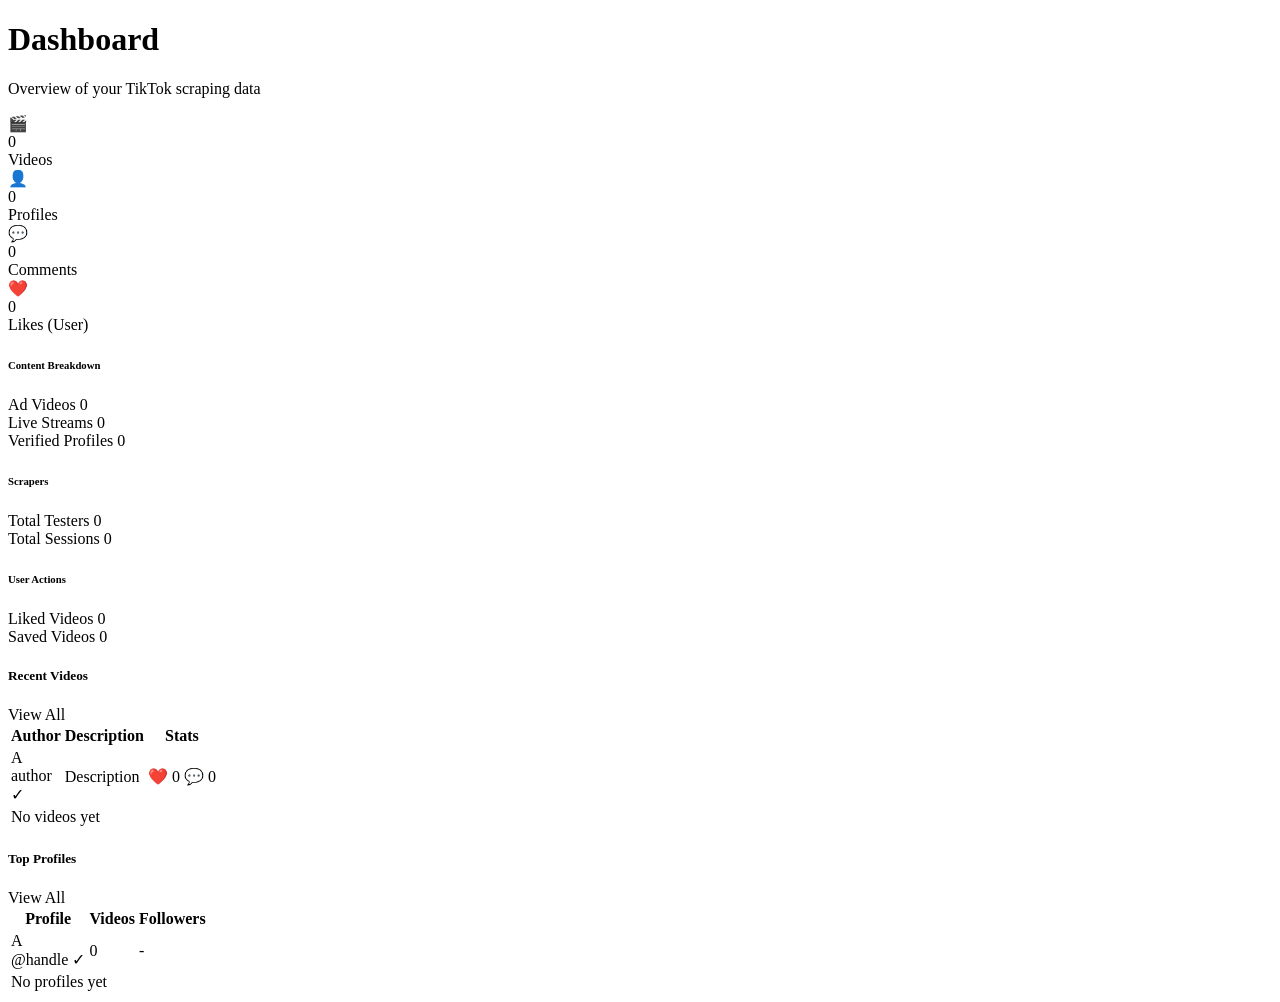
==== backend-api/src/main/resources/templates/dashboard/index.html @ 4704e5ba "First Working Prototype Extension" ====
<!DOCTYPE html>
<html lang="en" xmlns:th="http://www.thymeleaf.org" 
      th:replace="~{layout/base :: html(~{::title}, ~{::content}, ~{::scripts})}">
<head>
    <title>Dashboard - TikTok Scraper</title>
</head>
<body>
    <div th:fragment="content">
        <!-- Page Header -->
        <div class="page-header">
            <h1 class="page-title">Dashboard</h1>
            <p class="text-muted">Overview of your TikTok scraping data</p>
        </div>
        
        <!-- Stats Cards -->
        <div class="row g-4 mb-4">
            <div class="col-sm-6 col-xl-3">
                <div class="card stat-card">
                    <div class="card-body d-flex align-items-center">
                        <div class="stat-icon bg-primary bg-opacity-10 text-primary me-3">
                            🎬
                        </div>
                        <div>
                            <div class="stat-value" th:text="${stats.totalVideos}">0</div>
                            <div class="stat-label">Videos</div>
                        </div>
                    </div>
                </div>
            </div>
            
            <div class="col-sm-6 col-xl-3">
                <div class="card stat-card">
                    <div class="card-body d-flex align-items-center">
                        <div class="stat-icon bg-success bg-opacity-10 text-success me-3">
                            👤
                        </div>
                        <div>
                            <div class="stat-value" th:text="${stats.totalProfiles}">0</div>
                            <div class="stat-label">Profiles</div>
                        </div>
                    </div>
                </div>
            </div>
            
            <div class="col-sm-6 col-xl-3">
                <div class="card stat-card">
                    <div class="card-body d-flex align-items-center">
                        <div class="stat-icon bg-info bg-opacity-10 text-info me-3">
                            💬
                        </div>
                        <div>
                            <div class="stat-value" th:text="${stats.totalComments}">0</div>
                            <div class="stat-label">Comments</div>
                        </div>
                    </div>
                </div>
            </div>
            
            <div class="col-sm-6 col-xl-3">
                <div class="card stat-card">
                    <div class="card-body d-flex align-items-center">
                        <div class="stat-icon bg-danger bg-opacity-10 text-danger me-3">
                            ❤️
                        </div>
                        <div>
                            <div class="stat-value" th:text="${stats.totalLikes}">0</div>
                            <div class="stat-label">Likes (User)</div>
                        </div>
                    </div>
                </div>
            </div>
        </div>
        
        <!-- Secondary Stats -->
        <div class="row g-4 mb-4">
            <div class="col-sm-6 col-lg-4">
                <div class="card stat-card">
                    <div class="card-body">
                        <h6 class="text-muted mb-3">Content Breakdown</h6>
                        <div class="d-flex justify-content-between mb-2">
                            <span>Ad Videos</span>
                            <span class="badge badge-ad" th:text="${stats.adVideos}">0</span>
                        </div>
                        <div class="d-flex justify-content-between mb-2">
                            <span>Live Streams</span>
                            <span class="badge badge-live" th:text="${stats.liveVideos}">0</span>
                        </div>
                        <div class="d-flex justify-content-between">
                            <span>Verified Profiles</span>
                            <span class="badge badge-verified" th:text="${stats.verifiedProfiles}">0</span>
                        </div>
                    </div>
                </div>
            </div>
            
            <div class="col-sm-6 col-lg-4">
                <div class="card stat-card">
                    <div class="card-body">
                        <h6 class="text-muted mb-3">Scrapers</h6>
                        <div class="d-flex justify-content-between mb-2">
                            <span>Total Testers</span>
                            <span class="fw-bold" th:text="${stats.totalTesters}">0</span>
                        </div>
                        <div class="d-flex justify-content-between">
                            <span>Total Sessions</span>
                            <span class="fw-bold" th:text="${stats.totalSessions}">0</span>
                        </div>
                    </div>
                </div>
            </div>
            
            <div class="col-sm-6 col-lg-4">
                <div class="card stat-card">
                    <div class="card-body">
                        <h6 class="text-muted mb-3">User Actions</h6>
                        <div class="d-flex justify-content-between mb-2">
                            <span>Liked Videos</span>
                            <span class="fw-bold" th:text="${stats.totalLikes}">0</span>
                        </div>
                        <div class="d-flex justify-content-between">
                            <span>Saved Videos</span>
                            <span class="fw-bold" th:text="${stats.totalSaves}">0</span>
                        </div>
                    </div>
                </div>
            </div>
        </div>
        
        <div class="row g-4">
            <!-- Recent Videos -->
            <div class="col-lg-7">
                <div class="card">
                    <div class="card-header d-flex justify-content-between align-items-center">
                        <h5 class="mb-0">Recent Videos</h5>
                        <a th:href="@{/dashboard/videos}" class="btn btn-sm btn-outline-primary">View All</a>
                    </div>
                    <div class="card-body p-0">
                        <div class="table-responsive">
                            <table class="table table-hover mb-0">
                                <thead>
                                    <tr>
                                        <th>Author</th>
                                        <th>Description</th>
                                        <th>Stats</th>
                                    </tr>
                                </thead>
                                <tbody>
                                    <tr th:each="video : ${recentVideos}">
                                        <td>
                                            <div class="d-flex align-items-center">
                                                <div class="author-avatar me-2" th:text="${video.authorHandle != null} ? ${#strings.substring(video.authorHandle, 0, 1).toUpperCase()} : '?'">A</div>
                                                <div>
                                                    <div class="fw-medium" th:text="${video.authorHandle ?: 'Unknown'}">author</div>
                                                    <span th:if="${video.authorVerified}" class="badge badge-verified">✓</span>
                                                </div>
                                            </div>
                                        </td>
                                        <td>
                                            <div class="truncate" th:text="${video.description ?: 'No description'}" th:title="${video.description}">Description</div>
                                        </td>
                                        <td>
                                            <span class="engagement-stat">❤️ <span th:text="${video.likes ?: 0}">0</span></span>
                                            <span class="engagement-stat">💬 <span th:text="${video.comments ?: 0}">0</span></span>
                                        </td>
                                    </tr>
                                    <tr th:if="${#lists.isEmpty(recentVideos)}">
                                        <td colspan="3" class="text-center text-muted py-4">No videos yet</td>
                                    </tr>
                                </tbody>
                            </table>
                        </div>
                    </div>
                </div>
            </div>
            
            <!-- Top Profiles -->
            <div class="col-lg-5">
                <div class="card">
                    <div class="card-header d-flex justify-content-between align-items-center">
                        <h5 class="mb-0">Top Profiles</h5>
                        <a th:href="@{/dashboard/profiles}" class="btn btn-sm btn-outline-primary">View All</a>
                    </div>
                    <div class="card-body p-0">
                        <div class="table-responsive">
                            <table class="table table-hover mb-0">
                                <thead>
                                    <tr>
                                        <th>Profile</th>
                                        <th>Videos</th>
                                        <th>Followers</th>
                                    </tr>
                                </thead>
                                <tbody>
                                    <tr th:each="profile : ${topProfiles}">
                                        <td>
                                            <div class="d-flex align-items-center">
                                                <div class="author-avatar me-2" th:text="${#strings.substring(profile.platformHandle, 0, 1).toUpperCase()}">A</div>
                                                <div>
                                                    <a th:href="@{/dashboard/profiles/{handle}(handle=${profile.platformHandle})}" 
                                                       class="fw-medium text-decoration-none" th:text="'@' + ${profile.platformHandle}">@handle</a>
                                                    <span th:if="${profile.isVerified}" class="badge badge-verified ms-1">✓</span>
                                                </div>
                                            </div>
                                        </td>
                                        <td th:text="${profile.videoCount ?: 0}">0</td>
                                        <td th:text="${profile.followerCount != null} ? ${#numbers.formatInteger(profile.followerCount, 0, 'COMMA')} : '-'">-</td>
                                    </tr>
                                    <tr th:if="${#lists.isEmpty(topProfiles)}">
                                        <td colspan="3" class="text-center text-muted py-4">No profiles yet</td>
                                    </tr>
                                </tbody>
                            </table>
                        </div>
                    </div>
                </div>
            </div>
        </div>
    </div>
    
    <div th:fragment="scripts">
        <!-- No additional scripts needed for this page -->
    </div>
</body>
</html>
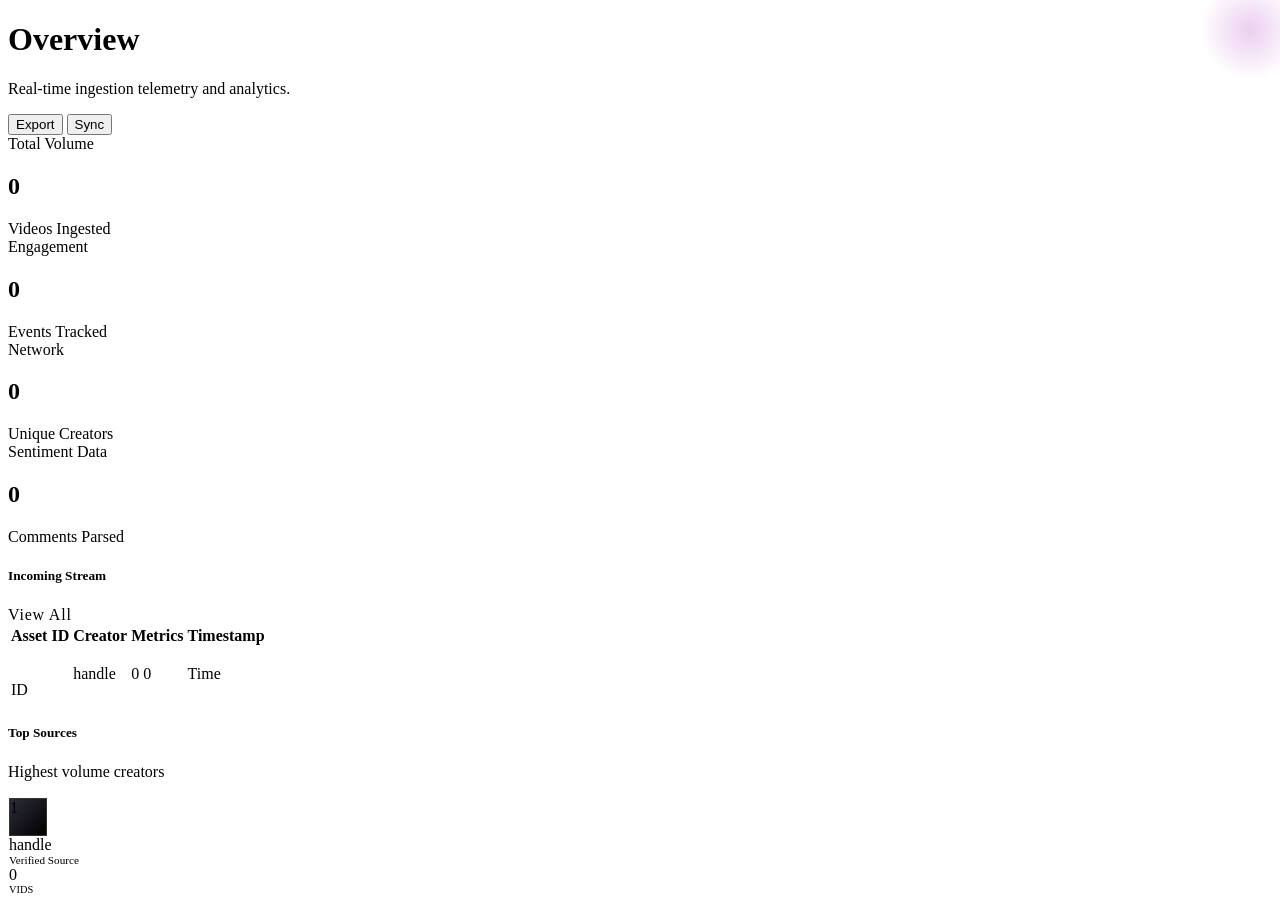
==== commit 64a599dc: "improve UI" ====
--- a/backend-api/src/main/resources/templates/dashboard/index.html
+++ b/backend-api/src/main/resources/templates/dashboard/index.html
@@ -1,224 +1,160 @@
 <!DOCTYPE html>
-<html lang="en" xmlns:th="http://www.thymeleaf.org" 
+<html xmlns:th="http://www.thymeleaf.org"
       th:replace="~{layout/base :: html(~{::title}, ~{::content}, ~{::scripts})}">
 <head>
-    <title>Dashboard - TikTok Scraper</title>
+    <title>Mission Control • Observer</title>
 </head>
 <body>
-    <div th:fragment="content">
-        <!-- Page Header -->
-        <div class="page-header">
-            <h1 class="page-title">Dashboard</h1>
-            <p class="text-muted">Overview of your TikTok scraping data</p>
+
+<div th:fragment="content">
+
+    <div class="d-flex justify-content-between align-items-center mb-5">
+        <div>
+            <h1 class="display-6 mb-1 fw-bold">Overview</h1>
+            <p class="text-secondary mb-0">Real-time ingestion telemetry and analytics.</p>
         </div>
-        
-        <!-- Stats Cards -->
-        <div class="row g-4 mb-4">
-            <div class="col-sm-6 col-xl-3">
-                <div class="card stat-card">
-                    <div class="card-body d-flex align-items-center">
-                        <div class="stat-icon bg-primary bg-opacity-10 text-primary me-3">
-                            🎬
-                        </div>
-                        <div>
-                            <div class="stat-value" th:text="${stats.totalVideos}">0</div>
-                            <div class="stat-label">Videos</div>
-                        </div>
-                    </div>
-                </div>
-            </div>
-            
-            <div class="col-sm-6 col-xl-3">
-                <div class="card stat-card">
-                    <div class="card-body d-flex align-items-center">
-                        <div class="stat-icon bg-success bg-opacity-10 text-success me-3">
-                            👤
-                        </div>
-                        <div>
-                            <div class="stat-value" th:text="${stats.totalProfiles}">0</div>
-                            <div class="stat-label">Profiles</div>
-                        </div>
-                    </div>
-                </div>
-            </div>
-            
-            <div class="col-sm-6 col-xl-3">
-                <div class="card stat-card">
-                    <div class="card-body d-flex align-items-center">
-                        <div class="stat-icon bg-info bg-opacity-10 text-info me-3">
-                            💬
-                        </div>
-                        <div>
-                            <div class="stat-value" th:text="${stats.totalComments}">0</div>
-                            <div class="stat-label">Comments</div>
-                        </div>
-                    </div>
-                </div>
-            </div>
-            
-            <div class="col-sm-6 col-xl-3">
-                <div class="card stat-card">
-                    <div class="card-body d-flex align-items-center">
-                        <div class="stat-icon bg-danger bg-opacity-10 text-danger me-3">
-                            ❤️
-                        </div>
-                        <div>
-                            <div class="stat-value" th:text="${stats.totalLikes}">0</div>
-                            <div class="stat-label">Likes (User)</div>
-                        </div>
-                    </div>
+        <div class="d-flex gap-2">
+            <button class="btn btn-glow btn-sm px-3 rounded-pill">
+                <i class="bi bi-download me-2"></i>Export
+            </button>
+            <button class="btn btn-glow btn-sm px-3 rounded-pill" onclick="location.reload()">
+                <i class="bi bi-arrow-clockwise me-2"></i>Sync
+            </button>
+        </div>
+    </div>
+
+    <div class="row g-4 mb-5">
+        <div class="col-md-3">
+            <div class="glass-panel h-100 position-relative overflow-hidden">
+                <div style="position: absolute; top: -20px; right: -20px; width: 100px; height: 100px; background: radial-gradient(circle, rgba(236, 72, 153, 0.15), transparent 70%); border-radius: 50%;"></div>
+
+                <span class="text-label">Total Volume</span>
+                <div class="mt-2">
+                    <h2 class="display-4 fw-bold text-gradient-purple mb-0" th:text="${stats.totalVideos}">0</h2>
+                    <div class="text-secondary small mt-1"><i class="bi bi-play-circle-fill me-1 text-white"></i> Videos Ingested</div>
                 </div>
             </div>
         </div>
-        
-        <!-- Secondary Stats -->
-        <div class="row g-4 mb-4">
-            <div class="col-sm-6 col-lg-4">
-                <div class="card stat-card">
-                    <div class="card-body">
-                        <h6 class="text-muted mb-3">Content Breakdown</h6>
-                        <div class="d-flex justify-content-between mb-2">
-                            <span>Ad Videos</span>
-                            <span class="badge badge-ad" th:text="${stats.adVideos}">0</span>
-                        </div>
-                        <div class="d-flex justify-content-between mb-2">
-                            <span>Live Streams</span>
-                            <span class="badge badge-live" th:text="${stats.liveVideos}">0</span>
-                        </div>
-                        <div class="d-flex justify-content-between">
-                            <span>Verified Profiles</span>
-                            <span class="badge badge-verified" th:text="${stats.verifiedProfiles}">0</span>
-                        </div>
-                    </div>
-                </div>
-            </div>
-            
-            <div class="col-sm-6 col-lg-4">
-                <div class="card stat-card">
-                    <div class="card-body">
-                        <h6 class="text-muted mb-3">Scrapers</h6>
-                        <div class="d-flex justify-content-between mb-2">
-                            <span>Total Testers</span>
-                            <span class="fw-bold" th:text="${stats.totalTesters}">0</span>
-                        </div>
-                        <div class="d-flex justify-content-between">
-                            <span>Total Sessions</span>
-                            <span class="fw-bold" th:text="${stats.totalSessions}">0</span>
-                        </div>
-                    </div>
-                </div>
-            </div>
-            
-            <div class="col-sm-6 col-lg-4">
-                <div class="card stat-card">
-                    <div class="card-body">
-                        <h6 class="text-muted mb-3">User Actions</h6>
-                        <div class="d-flex justify-content-between mb-2">
-                            <span>Liked Videos</span>
-                            <span class="fw-bold" th:text="${stats.totalLikes}">0</span>
-                        </div>
-                        <div class="d-flex justify-content-between">
-                            <span>Saved Videos</span>
-                            <span class="fw-bold" th:text="${stats.totalSaves}">0</span>
-                        </div>
-                    </div>
+
+        <div class="col-md-3">
+            <div class="glass-panel h-100 position-relative overflow-hidden">
+                <div style="position: absolute; top: -20px; right: -20px; width: 100px; height: 100px; background: radial-gradient(circle, rgba(139, 92, 246, 0.15), transparent 70%); border-radius: 50%;"></div>
+
+                <span class="text-label">Engagement</span>
+                <div class="mt-2">
+                    <h2 class="display-4 fw-bold text-gradient-red mb-0" th:text="${stats.totalInteractions}">0</h2>
+                    <div class="text-secondary small mt-1"><i class="bi bi-lightning-fill me-1 text-white"></i> Events Tracked</div>
                 </div>
             </div>
         </div>
-        
-        <div class="row g-4">
-            <!-- Recent Videos -->
-            <div class="col-lg-7">
-                <div class="card">
-                    <div class="card-header d-flex justify-content-between align-items-center">
-                        <h5 class="mb-0">Recent Videos</h5>
-                        <a th:href="@{/dashboard/videos}" class="btn btn-sm btn-outline-primary">View All</a>
-                    </div>
-                    <div class="card-body p-0">
-                        <div class="table-responsive">
-                            <table class="table table-hover mb-0">
-                                <thead>
-                                    <tr>
-                                        <th>Author</th>
-                                        <th>Description</th>
-                                        <th>Stats</th>
-                                    </tr>
-                                </thead>
-                                <tbody>
-                                    <tr th:each="video : ${recentVideos}">
-                                        <td>
-                                            <div class="d-flex align-items-center">
-                                                <div class="author-avatar me-2" th:text="${video.authorHandle != null} ? ${#strings.substring(video.authorHandle, 0, 1).toUpperCase()} : '?'">A</div>
-                                                <div>
-                                                    <div class="fw-medium" th:text="${video.authorHandle ?: 'Unknown'}">author</div>
-                                                    <span th:if="${video.authorVerified}" class="badge badge-verified">✓</span>
-                                                </div>
-                                            </div>
-                                        </td>
-                                        <td>
-                                            <div class="truncate" th:text="${video.description ?: 'No description'}" th:title="${video.description}">Description</div>
-                                        </td>
-                                        <td>
-                                            <span class="engagement-stat">❤️ <span th:text="${video.likes ?: 0}">0</span></span>
-                                            <span class="engagement-stat">💬 <span th:text="${video.comments ?: 0}">0</span></span>
-                                        </td>
-                                    </tr>
-                                    <tr th:if="${#lists.isEmpty(recentVideos)}">
-                                        <td colspan="3" class="text-center text-muted py-4">No videos yet</td>
-                                    </tr>
-                                </tbody>
-                            </table>
-                        </div>
-                    </div>
+
+        <div class="col-md-3">
+            <div class="glass-panel h-100">
+                <span class="text-label">Network</span>
+                <div class="mt-2">
+                    <h2 class="display-4 fw-bold text-white mb-0" th:text="${stats.totalProfiles}">0</h2>
+                    <div class="text-secondary small mt-1"><i class="bi bi-people-fill me-1 text-white"></i> Unique Creators</div>
                 </div>
             </div>
-            
-            <!-- Top Profiles -->
-            <div class="col-lg-5">
-                <div class="card">
-                    <div class="card-header d-flex justify-content-between align-items-center">
-                        <h5 class="mb-0">Top Profiles</h5>
-                        <a th:href="@{/dashboard/profiles}" class="btn btn-sm btn-outline-primary">View All</a>
-                    </div>
-                    <div class="card-body p-0">
-                        <div class="table-responsive">
-                            <table class="table table-hover mb-0">
-                                <thead>
-                                    <tr>
-                                        <th>Profile</th>
-                                        <th>Videos</th>
-                                        <th>Followers</th>
-                                    </tr>
-                                </thead>
-                                <tbody>
-                                    <tr th:each="profile : ${topProfiles}">
-                                        <td>
-                                            <div class="d-flex align-items-center">
-                                                <div class="author-avatar me-2" th:text="${#strings.substring(profile.platformHandle, 0, 1).toUpperCase()}">A</div>
-                                                <div>
-                                                    <a th:href="@{/dashboard/profiles/{handle}(handle=${profile.platformHandle})}" 
-                                                       class="fw-medium text-decoration-none" th:text="'@' + ${profile.platformHandle}">@handle</a>
-                                                    <span th:if="${profile.isVerified}" class="badge badge-verified ms-1">✓</span>
-                                                </div>
-                                            </div>
-                                        </td>
-                                        <td th:text="${profile.videoCount ?: 0}">0</td>
-                                        <td th:text="${profile.followerCount != null} ? ${#numbers.formatInteger(profile.followerCount, 0, 'COMMA')} : '-'">-</td>
-                                    </tr>
-                                    <tr th:if="${#lists.isEmpty(topProfiles)}">
-                                        <td colspan="3" class="text-center text-muted py-4">No profiles yet</td>
-                                    </tr>
-                                </tbody>
-                            </table>
+        </div>
+
+        <div class="col-md-3">
+            <div class="glass-panel h-100">
+                <span class="text-label">Sentiment Data</span>
+                <div class="mt-2">
+                    <h2 class="display-4 fw-bold text-white mb-0" th:text="${stats.totalComments}">0</h2>
+                    <div class="text-secondary small mt-1"><i class="bi bi-chat-quote-fill me-1 text-white"></i> Comments Parsed</div>
+                </div>
+            </div>
+        </div>
+    </div>
+
+    <div class="row g-4">
+        <div class="col-lg-8">
+            <div class="glass-panel p-0 h-100">
+                <div class="p-4 border-bottom border-secondary border-opacity-10 d-flex justify-content-between align-items-center">
+                    <h5 class="mb-0">Incoming Stream</h5>
+                    <a th:href="@{/dashboard/videos}" class="text-decoration-none small text-danger fw-bold text-uppercase" style="letter-spacing: 0.05em;">View All <i class="bi bi-arrow-right"></i></a>
+                </div>
+                <div class="table-responsive">
+                    <table class="table table-custom mb-0">
+                        <thead>
+                        <tr>
+                            <th class="ps-4">Asset ID</th>
+                            <th>Creator</th>
+                            <th>Metrics</th>
+                            <th class="text-end pe-4">Timestamp</th>
+                        </tr>
+                        </thead>
+                        <tbody>
+                        <tr th:each="video : ${recentVideos}">
+                            <td class="ps-4">
+                                <div class="d-flex align-items-center gap-3">
+                                    <div class="rounded-2 d-flex align-items-center justify-content-center"
+                                         style="width: 32px; height: 32px; background: rgba(255,255,255,0.05); color: #fff;">
+                                        <i class="bi bi-file-play"></i>
+                                    </div>
+                                    <a th:href="@{/dashboard/videos/{id}(id=${video.platformId})}"
+                                       class="font-mono text-decoration-none text-white small"
+                                       th:text="${video.platformId}">ID</a>
+                                </div>
+                            </td>
+                            <td>
+                                <span class="fw-medium text-white" th:text="${video.authorHandle}">handle</span>
+                            </td>
+                            <td>
+                                <div class="d-flex gap-3 small text-secondary">
+                                    <span><i class="bi bi-heart-fill text-danger me-1"></i> <span th:text="${video.stats?.likeCount}">0</span></span>
+                                    <span><i class="bi bi-chat-fill text-info me-1"></i> <span th:text="${video.stats?.commentCount}">0</span></span>
+                                </div>
+                            </td>
+                            <td class="text-end pe-4 font-mono small text-secondary">
+                                <span th:text="${#temporals.format(video.firstSeenAt, 'HH:mm:ss')}">Time</span>
+                            </td>
+                        </tr>
+                        </tbody>
+                    </table>
+                </div>
+            </div>
+        </div>
+
+        <div class="col-lg-4">
+            <div class="glass-panel h-100">
+                <div class="mb-4">
+                    <h5 class="mb-1">Top Sources</h5>
+                    <p class="text-secondary small">Highest volume creators</p>
+                </div>
+
+                <div class="d-flex flex-column gap-2">
+                    <div th:each="profile, iter : ${topProfiles}"
+                         class="d-flex align-items-center justify-content-between p-3 rounded-3"
+                         style="background: rgba(255,255,255,0.02); border: 1px solid transparent; transition: 0.2s;"
+                         onmouseover="this.style.background='rgba(255,255,255,0.05)'; this.style.borderColor='var(--border-color)'"
+                         onmouseout="this.style.background='rgba(255,255,255,0.02)'; this.style.borderColor='transparent'">
+
+                        <div class="d-flex align-items-center gap-3">
+                            <div class="rounded-circle d-flex align-items-center justify-content-center fw-bold small"
+                                 style="width: 36px; height: 36px; background: linear-gradient(135deg, #2d2d3a, #000); border: 1px solid #333; color: var(--neon-purple);"
+                                 th:text="${iter.index + 1}">1</div>
+
+                            <div>
+                                <div class="text-white fw-medium small" th:text="${profile.handle}">handle</div>
+                                <div class="text-tertiary" style="font-size: 0.7rem;">Verified Source</div>
+                            </div>
+                        </div>
+
+                        <div class="text-end">
+                            <div class="font-mono fw-bold text-white small" th:text="${profile.videoCount}">0</div>
+                            <div class="text-tertiary" style="font-size: 0.65rem;">VIDS</div>
                         </div>
                     </div>
                 </div>
             </div>
         </div>
     </div>
-    
-    <div th:fragment="scripts">
-        <!-- No additional scripts needed for this page -->
-    </div>
+</div>
+
+<div th:fragment="scripts"></div>
+
 </body>
-</html>
+</html>
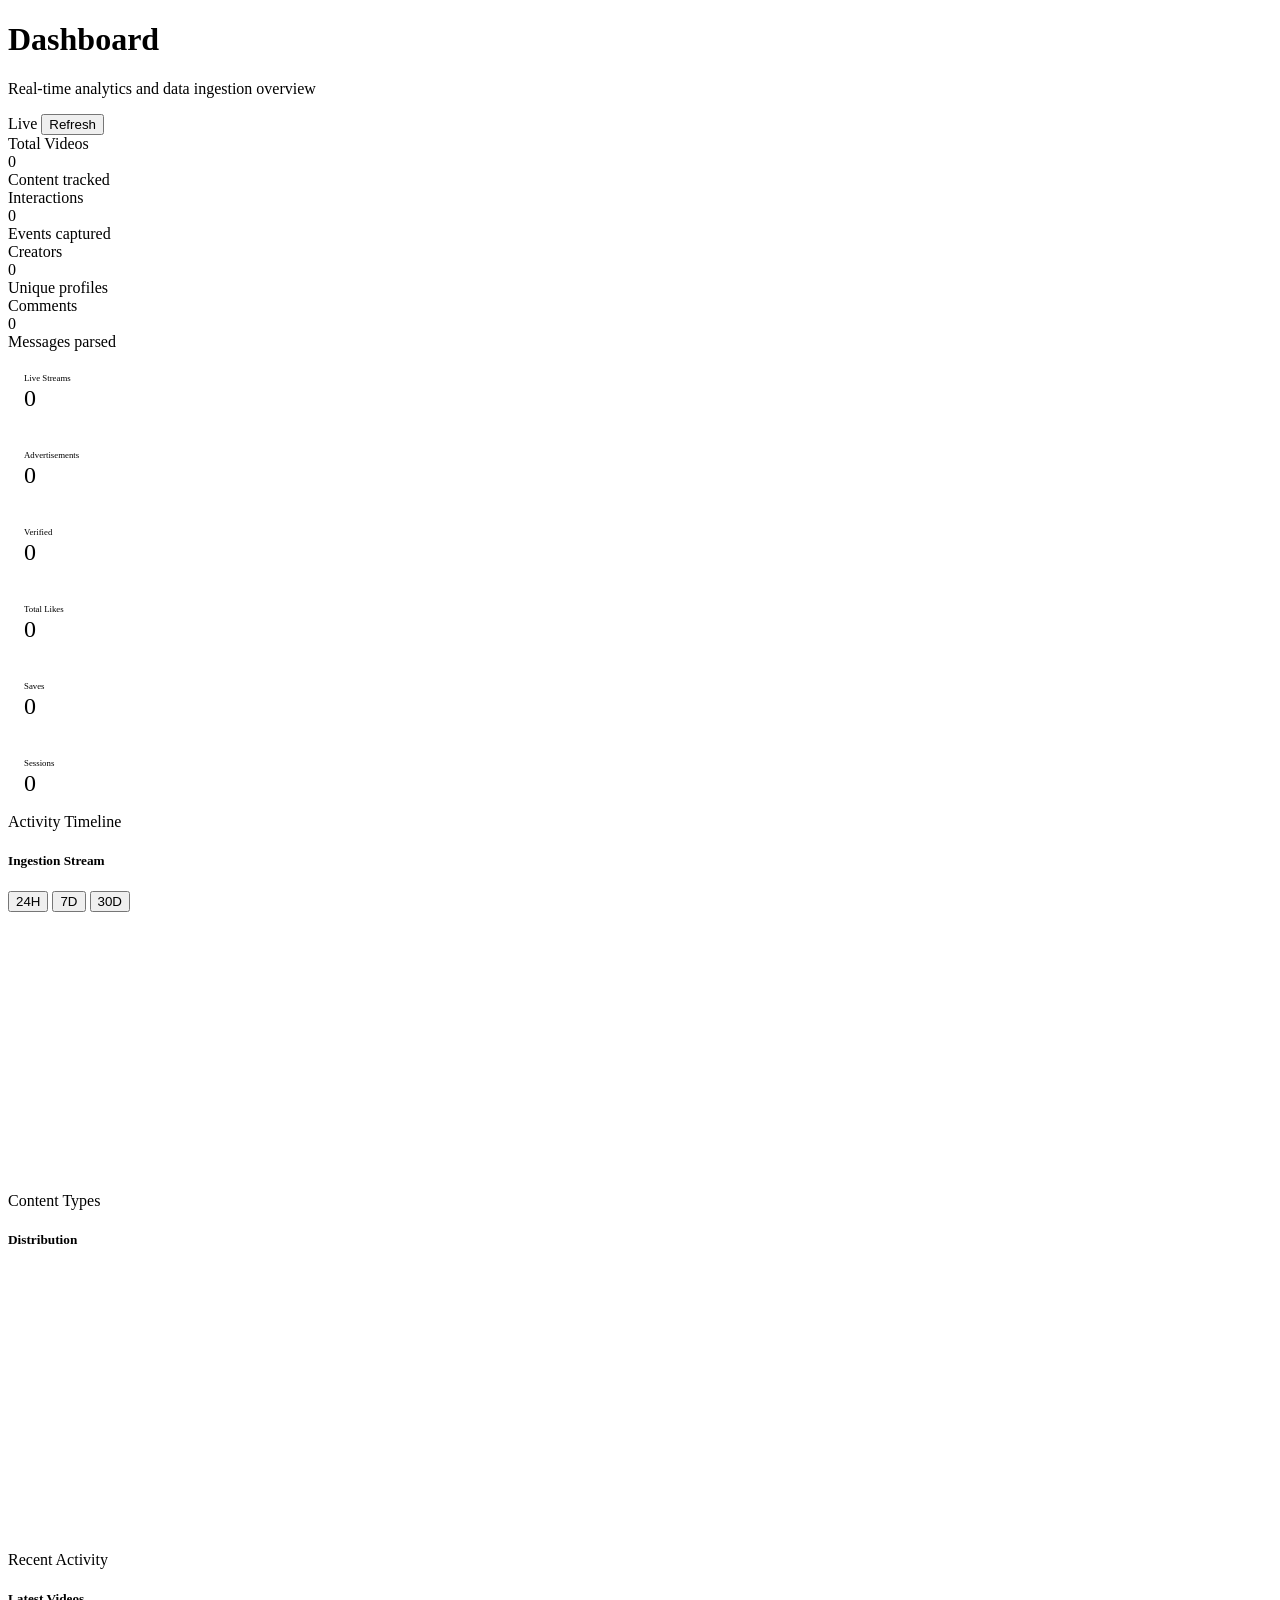
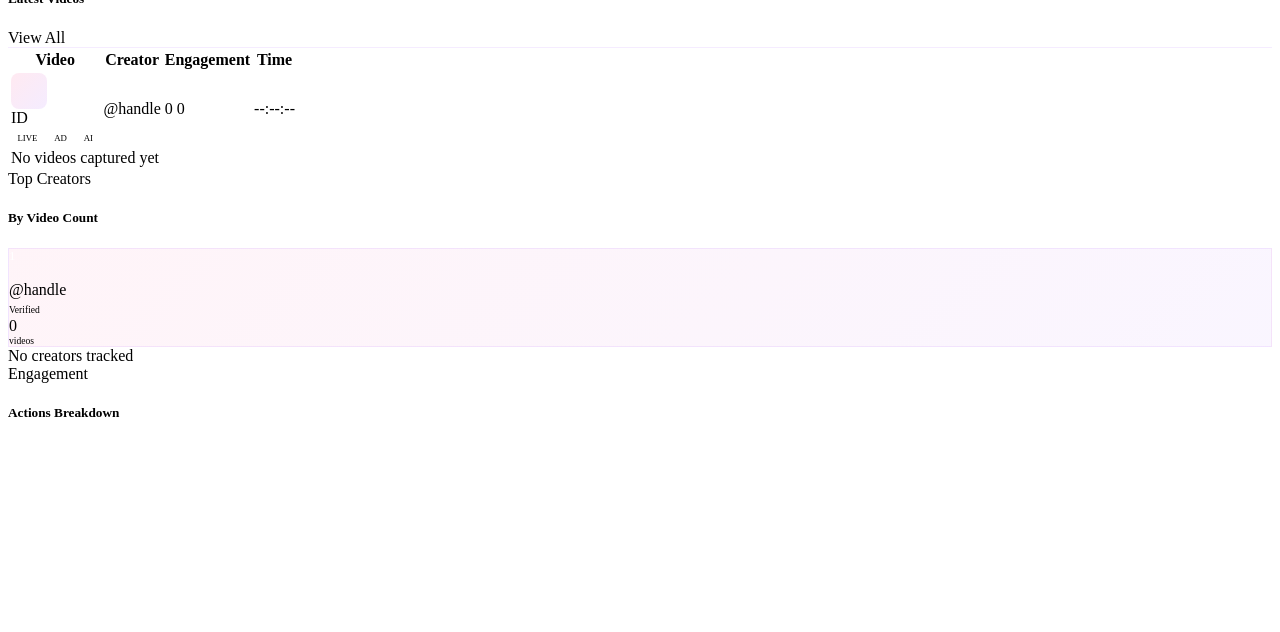
==== commit fda886a5: "updated UI as cyberpunk, improved backend" ====
--- a/backend-api/src/main/resources/templates/dashboard/index.html
+++ b/backend-api/src/main/resources/templates/dashboard/index.html
@@ -2,114 +2,213 @@
 <html xmlns:th="http://www.thymeleaf.org"
       th:replace="~{layout/base :: html(~{::title}, ~{::content}, ~{::scripts})}">
 <head>
-    <title>Mission Control • Observer</title>
+    <title>Dashboard • NEXUS</title>
 </head>
 <body>
 
 <div th:fragment="content">
-
-    <div class="d-flex justify-content-between align-items-center mb-5">
+    <!-- Header -->
+    <div class="d-flex justify-content-between align-items-center mb-4">
         <div>
-            <h1 class="display-6 mb-1 fw-bold">Overview</h1>
-            <p class="text-secondary mb-0">Real-time ingestion telemetry and analytics.</p>
+            <h1 class="page-title">
+                <span class="text-gradient">Dashboard</span>
+            </h1>
+            <p class="page-subtitle">Real-time analytics and data ingestion overview</p>
         </div>
         <div class="d-flex gap-2">
-            <button class="btn btn-glow btn-sm px-3 rounded-pill">
-                <i class="bi bi-download me-2"></i>Export
+            <span class="badge-cosmos badge-live px-3 py-2 d-flex align-items-center gap-2">
+                <span class="status-dot online"></span> Live
+            </span>
+            <button class="btn-cosmos btn-sm" onclick="location.reload()">
+                <i class="bi bi-arrow-clockwise me-1"></i> Refresh
             </button>
-            <button class="btn btn-glow btn-sm px-3 rounded-pill" onclick="location.reload()">
-                <i class="bi bi-arrow-clockwise me-2"></i>Sync
-            </button>
         </div>
     </div>
 
-    <div class="row g-4 mb-5">
-        <div class="col-md-3">
-            <div class="glass-panel h-100 position-relative overflow-hidden">
-                <div style="position: absolute; top: -20px; right: -20px; width: 100px; height: 100px; background: radial-gradient(circle, rgba(236, 72, 153, 0.15), transparent 70%); border-radius: 50%;"></div>
-
-                <span class="text-label">Total Volume</span>
-                <div class="mt-2">
-                    <h2 class="display-4 fw-bold text-gradient-purple mb-0" th:text="${stats.totalVideos}">0</h2>
-                    <div class="text-secondary small mt-1"><i class="bi bi-play-circle-fill me-1 text-white"></i> Videos Ingested</div>
-                </div>
-            </div>
-        </div>
-
-        <div class="col-md-3">
-            <div class="glass-panel h-100 position-relative overflow-hidden">
-                <div style="position: absolute; top: -20px; right: -20px; width: 100px; height: 100px; background: radial-gradient(circle, rgba(139, 92, 246, 0.15), transparent 70%); border-radius: 50%;"></div>
-
-                <span class="text-label">Engagement</span>
-                <div class="mt-2">
-                    <h2 class="display-4 fw-bold text-gradient-red mb-0" th:text="${stats.totalInteractions}">0</h2>
-                    <div class="text-secondary small mt-1"><i class="bi bi-lightning-fill me-1 text-white"></i> Events Tracked</div>
-                </div>
-            </div>
-        </div>
-
-        <div class="col-md-3">
-            <div class="glass-panel h-100">
-                <span class="text-label">Network</span>
-                <div class="mt-2">
-                    <h2 class="display-4 fw-bold text-white mb-0" th:text="${stats.totalProfiles}">0</h2>
-                    <div class="text-secondary small mt-1"><i class="bi bi-people-fill me-1 text-white"></i> Unique Creators</div>
-                </div>
-            </div>
-        </div>
-
-        <div class="col-md-3">
-            <div class="glass-panel h-100">
-                <span class="text-label">Sentiment Data</span>
-                <div class="mt-2">
-                    <h2 class="display-4 fw-bold text-white mb-0" th:text="${stats.totalComments}">0</h2>
-                    <div class="text-secondary small mt-1"><i class="bi bi-chat-quote-fill me-1 text-white"></i> Comments Parsed</div>
+    <!-- Primary Stats Grid -->
+    <div class="row g-3 mb-4">
+        <div class="col-lg-3 col-md-6">
+            <div class="stat-card purple h-100 hover-lift">
+                <span class="text-label">Total Videos</span>
+                <div class="stat-value" th:text="${stats.totalVideos}">0</div>
+                <div class="d-flex align-items-center gap-2 mt-2">
+                    <i class="bi bi-play-circle-fill text-purple"></i>
+                    <span class="text-muted-custom small">Content tracked</span>
+                </div>
+            </div>
+        </div>
+        <div class="col-lg-3 col-md-6">
+            <div class="stat-card pink h-100 hover-lift">
+                <span class="text-label">Interactions</span>
+                <div class="stat-value" th:text="${stats.totalInteractions}">0</div>
+                <div class="d-flex align-items-center gap-2 mt-2">
+                    <i class="bi bi-lightning-charge-fill text-pink"></i>
+                    <span class="text-muted-custom small">Events captured</span>
+                </div>
+            </div>
+        </div>
+        <div class="col-lg-3 col-md-6">
+            <div class="stat-card gradient h-100 hover-lift">
+                <span class="text-label">Creators</span>
+                <div class="stat-value" th:text="${stats.totalProfiles}">0</div>
+                <div class="d-flex align-items-center gap-2 mt-2">
+                    <i class="bi bi-people-fill text-purple"></i>
+                    <span class="text-muted-custom small">Unique profiles</span>
+                </div>
+            </div>
+        </div>
+        <div class="col-lg-3 col-md-6">
+            <div class="stat-card red h-100 hover-lift">
+                <span class="text-label">Comments</span>
+                <div class="stat-value" th:text="${stats.totalComments}">0</div>
+                <div class="d-flex align-items-center gap-2 mt-2">
+                    <i class="bi bi-chat-square-text-fill text-red"></i>
+                    <span class="text-muted-custom small">Messages parsed</span>
                 </div>
             </div>
         </div>
     </div>
 
+    <!-- Secondary Stats (Compact) -->
+    <div class="row g-3 mb-4">
+        <div class="col-lg-2 col-md-4 col-6">
+            <div class="stat-card red h-100" style="padding: 1rem;">
+                <span class="text-label" style="font-size: 0.55rem;">Live Streams</span>
+                <div class="stat-value" style="font-size: 1.5rem;" th:text="${stats.liveVideos}">0</div>
+            </div>
+        </div>
+        <div class="col-lg-2 col-md-4 col-6">
+            <div class="stat-card yellow h-100" style="padding: 1rem;">
+                <span class="text-label" style="font-size: 0.55rem;">Advertisements</span>
+                <div class="stat-value" style="font-size: 1.5rem;" th:text="${stats.adVideos}">0</div>
+            </div>
+        </div>
+        <div class="col-lg-2 col-md-4 col-6">
+            <div class="stat-card purple h-100" style="padding: 1rem;">
+                <span class="text-label" style="font-size: 0.55rem;">Verified</span>
+                <div class="stat-value" style="font-size: 1.5rem;" th:text="${stats.verifiedProfiles}">0</div>
+            </div>
+        </div>
+        <div class="col-lg-2 col-md-4 col-6">
+            <div class="stat-card green h-100" style="padding: 1rem;">
+                <span class="text-label" style="font-size: 0.55rem;">Total Likes</span>
+                <div class="stat-value" style="font-size: 1.5rem;" th:text="${stats.totalLikes}">0</div>
+            </div>
+        </div>
+        <div class="col-lg-2 col-md-4 col-6">
+            <div class="stat-card pink h-100" style="padding: 1rem;">
+                <span class="text-label" style="font-size: 0.55rem;">Saves</span>
+                <div class="stat-value" style="font-size: 1.5rem;" th:text="${stats.totalSaves}">0</div>
+            </div>
+        </div>
+        <div class="col-lg-2 col-md-4 col-6">
+            <div class="stat-card gradient h-100" style="padding: 1rem;">
+                <span class="text-label" style="font-size: 0.55rem;">Sessions</span>
+                <div class="stat-value" style="font-size: 1.5rem;" th:text="${stats.totalSessions}">0</div>
+            </div>
+        </div>
+    </div>
+
+    <!-- Charts Row -->
+    <div class="row g-4 mb-4">
+        <div class="col-lg-8">
+            <div class="glass-panel glow h-100">
+                <div class="d-flex justify-content-between align-items-center mb-3">
+                    <div>
+                        <span class="text-label">Activity Timeline</span>
+                        <h5 class="mb-0 font-display text-white">Ingestion Stream</h5>
+                    </div>
+                    <div class="btn-group btn-group-sm">
+                        <button class="btn-cosmos active" data-range="24h">24H</button>
+                        <button class="btn-cosmos" data-range="7d">7D</button>
+                        <button class="btn-cosmos" data-range="30d">30D</button>
+                    </div>
+                </div>
+                <div class="chart-container" style="height: 280px;">
+                    <canvas id="activityChart"></canvas>
+                </div>
+            </div>
+        </div>
+        <div class="col-lg-4">
+            <div class="glass-panel glow h-100">
+                <span class="text-label">Content Types</span>
+                <h5 class="mb-3 font-display text-white">Distribution</h5>
+                <div class="chart-container" style="height: 280px;">
+                    <canvas id="contentTypeChart"></canvas>
+                </div>
+            </div>
+        </div>
+    </div>
+
+    <!-- Main Content Area -->
     <div class="row g-4">
+        <!-- Recent Videos Stream -->
         <div class="col-lg-8">
-            <div class="glass-panel p-0 h-100">
-                <div class="p-4 border-bottom border-secondary border-opacity-10 d-flex justify-content-between align-items-center">
-                    <h5 class="mb-0">Incoming Stream</h5>
-                    <a th:href="@{/dashboard/videos}" class="text-decoration-none small text-danger fw-bold text-uppercase" style="letter-spacing: 0.05em;">View All <i class="bi bi-arrow-right"></i></a>
+            <div class="glass-panel glow p-0">
+                <div class="p-3 d-flex justify-content-between align-items-center" style="border-bottom: 1px solid rgba(153, 69, 255, 0.1);">
+                    <div>
+                        <span class="text-label">Recent Activity</span>
+                        <h5 class="mb-0 font-display text-white">Latest Videos</h5>
+                    </div>
+                    <a th:href="@{/dashboard/videos}" class="btn-cosmos btn-sm">
+                        View All <i class="bi bi-arrow-right ms-1"></i>
+                    </a>
                 </div>
                 <div class="table-responsive">
-                    <table class="table table-custom mb-0">
+                    <table class="table table-cosmos mb-0">
                         <thead>
                         <tr>
-                            <th class="ps-4">Asset ID</th>
+                            <th class="ps-3">Video</th>
                             <th>Creator</th>
-                            <th>Metrics</th>
-                            <th class="text-end pe-4">Timestamp</th>
+                            <th>Engagement</th>
+                            <th class="text-end pe-3">Time</th>
                         </tr>
                         </thead>
                         <tbody>
                         <tr th:each="video : ${recentVideos}">
-                            <td class="ps-4">
+                            <td class="ps-3">
                                 <div class="d-flex align-items-center gap-3">
-                                    <div class="rounded-2 d-flex align-items-center justify-content-center"
-                                         style="width: 32px; height: 32px; background: rgba(255,255,255,0.05); color: #fff;">
-                                        <i class="bi bi-file-play"></i>
+                                    <div class="d-flex align-items-center justify-content-center"
+                                         style="width: 36px; height: 36px; background: linear-gradient(135deg, rgba(255, 45, 120, 0.1), rgba(153, 69, 255, 0.1)); border-radius: 8px;">
+                                        <i th:if="${video.isLive}" class="bi bi-broadcast text-red"></i>
+                                        <i th:unless="${video.isLive}" class="bi bi-play-fill text-purple"></i>
                                     </div>
-                                    <a th:href="@{/dashboard/videos/{id}(id=${video.platformId})}"
-                                       class="font-mono text-decoration-none text-white small"
-                                       th:text="${video.platformId}">ID</a>
+                                    <div>
+                                        <a th:href="@{/dashboard/videos/{id}(id=${video.platformId})}"
+                                           class="font-mono small text-white"
+                                           th:text="${#strings.abbreviate(video.platformId, 18)}">ID</a>
+                                        <div class="d-flex gap-1 mt-1" th:if="${video.isLive or video.isAd or video.isAi}">
+                                            <span th:if="${video.isLive}" class="badge-cosmos badge-live" style="font-size: 0.55rem; padding: 0.2rem 0.4rem;">LIVE</span>
+                                            <span th:if="${video.isAd}" class="badge-cosmos badge-ad" style="font-size: 0.55rem; padding: 0.2rem 0.4rem;">AD</span>
+                                            <span th:if="${video.isAi}" class="badge-cosmos badge-ai" style="font-size: 0.55rem; padding: 0.2rem 0.4rem;">AI</span>
+                                        </div>
+                                    </div>
                                 </div>
                             </td>
                             <td>
-                                <span class="fw-medium text-white" th:text="${video.authorHandle}">handle</span>
+                                <a th:href="@{/dashboard/profiles/{h}(h=${video.authorHandle})}" class="text-white">
+                                    <span th:text="${video.authorHandle}">@handle</span>
+                                </a>
                             </td>
                             <td>
-                                <div class="d-flex gap-3 small text-secondary">
-                                    <span><i class="bi bi-heart-fill text-danger me-1"></i> <span th:text="${video.stats?.likeCount}">0</span></span>
-                                    <span><i class="bi bi-chat-fill text-info me-1"></i> <span th:text="${video.stats?.commentCount}">0</span></span>
+                                <div class="d-flex gap-3">
+                                    <span class="font-mono small">
+                                        <i class="bi bi-heart-fill text-pink me-1"></i>
+                                        <span th:text="${video.stats?.likeCount}">0</span>
+                                    </span>
+                                    <span class="font-mono small">
+                                        <i class="bi bi-chat-fill text-purple me-1"></i>
+                                        <span th:text="${video.stats?.commentCount}">0</span>
+                                    </span>
                                 </div>
                             </td>
-                            <td class="text-end pe-4 font-mono small text-secondary">
-                                <span th:text="${#temporals.format(video.firstSeenAt, 'HH:mm:ss')}">Time</span>
+                            <td class="text-end pe-3">
+                                <span class="font-mono small text-muted-custom" th:text="${#temporals.format(video.firstSeenAt, 'HH:mm:ss')}">--:--:--</span>
+                            </td>
+                        </tr>
+                        <tr th:if="${#lists.isEmpty(recentVideos)}">
+                            <td colspan="4" class="text-center text-muted-custom py-4">
+                                <i class="bi bi-inbox me-2"></i>No videos captured yet
                             </td>
                         </tr>
                         </tbody>
@@ -118,43 +217,197 @@
             </div>
         </div>
 
+        <!-- Right Column -->
         <div class="col-lg-4">
-            <div class="glass-panel h-100">
-                <div class="mb-4">
-                    <h5 class="mb-1">Top Sources</h5>
-                    <p class="text-secondary small">Highest volume creators</p>
-                </div>
-
+            <!-- Top Creators -->
+            <div class="glass-panel glow mb-4">
+                <span class="text-label">Top Creators</span>
+                <h5 class="mb-3 font-display text-white">By Video Count</h5>
                 <div class="d-flex flex-column gap-2">
                     <div th:each="profile, iter : ${topProfiles}"
-                         class="d-flex align-items-center justify-content-between p-3 rounded-3"
-                         style="background: rgba(255,255,255,0.02); border: 1px solid transparent; transition: 0.2s;"
-                         onmouseover="this.style.background='rgba(255,255,255,0.05)'; this.style.borderColor='var(--border-color)'"
-                         onmouseout="this.style.background='rgba(255,255,255,0.02)'; this.style.borderColor='transparent'">
-
+                         class="d-flex align-items-center justify-content-between p-3 rounded-3 hover-lift"
+                         style="background: linear-gradient(135deg, rgba(255, 45, 120, 0.05), rgba(153, 69, 255, 0.05)); border: 1px solid rgba(153, 69, 255, 0.1);">
                         <div class="d-flex align-items-center gap-3">
-                            <div class="rounded-circle d-flex align-items-center justify-content-center fw-bold small"
-                                 style="width: 36px; height: 36px; background: linear-gradient(135deg, #2d2d3a, #000); border: 1px solid #333; color: var(--neon-purple);"
+                            <div class="d-flex align-items-center justify-content-center font-display"
+                                 style="width: 32px; height: 32px; background: var(--accent-gradient); border-radius: 8px; font-size: 0.8rem; color: #fff;"
                                  th:text="${iter.index + 1}">1</div>
-
                             <div>
-                                <div class="text-white fw-medium small" th:text="${profile.handle}">handle</div>
-                                <div class="text-tertiary" style="font-size: 0.7rem;">Verified Source</div>
+                                <a th:href="@{/dashboard/profiles/{h}(h=${profile.platformHandle})}" class="text-white">
+                                    <span th:text="${profile.platformHandle}">@handle</span>
+                                </a>
+                                <div th:if="${profile.isVerified}" class="d-flex align-items-center gap-1 mt-1">
+                                    <i class="bi bi-patch-check-fill text-purple" style="font-size: 0.65rem;"></i>
+                                    <span class="text-muted-custom" style="font-size: 0.6rem;">Verified</span>
+                                </div>
                             </div>
                         </div>
-
                         <div class="text-end">
-                            <div class="font-mono fw-bold text-white small" th:text="${profile.videoCount}">0</div>
-                            <div class="text-tertiary" style="font-size: 0.65rem;">VIDS</div>
+                            <div class="font-display text-gradient" th:text="${profile.videoCount}">0</div>
+                            <div class="text-muted-custom" style="font-size: 0.6rem;">videos</div>
                         </div>
                     </div>
+                    <div th:if="${#lists.isEmpty(topProfiles)}" class="text-center text-muted-custom py-3">
+                        <i class="bi bi-person-x me-2"></i>No creators tracked
+                    </div>
+                </div>
+            </div>
+
+            <!-- Engagement Distribution -->
+            <div class="glass-panel glow">
+                <span class="text-label">Engagement</span>
+                <h5 class="mb-3 font-display text-white">Actions Breakdown</h5>
+                <div class="chart-container" style="height: 180px;">
+                    <canvas id="engagementChart"></canvas>
                 </div>
             </div>
         </div>
     </div>
 </div>
 
-<div th:fragment="scripts"></div>
+<div th:fragment="scripts">
+<script th:inline="javascript">
+    // Data from server
+    const stats = /*[[${stats}]]*/ {};
+    
+    // Activity Chart (Line) - Deep Cosmos theme
+    const activityCtx = document.getElementById('activityChart').getContext('2d');
+    const gradient = activityCtx.createLinearGradient(0, 0, 0, 280);
+    gradient.addColorStop(0, 'rgba(153, 69, 255, 0.4)');
+    gradient.addColorStop(0.5, 'rgba(255, 45, 120, 0.2)');
+    gradient.addColorStop(1, 'rgba(254, 44, 85, 0)');
+    
+    new Chart(activityCtx, {
+        type: 'line',
+        data: {
+            labels: ['00:00', '04:00', '08:00', '12:00', '16:00', '20:00', 'NOW'],
+            datasets: [{
+                label: 'Videos',
+                data: [
+                    Math.floor(stats.totalVideos * 0.1) || 2,
+                    Math.floor(stats.totalVideos * 0.15) || 4,
+                    Math.floor(stats.totalVideos * 0.25) || 6,
+                    Math.floor(stats.totalVideos * 0.4) || 10,
+                    Math.floor(stats.totalVideos * 0.6) || 15,
+                    Math.floor(stats.totalVideos * 0.8) || 20,
+                    stats.totalVideos || 25
+                ],
+                borderColor: '#9945ff',
+                backgroundColor: gradient,
+                fill: true,
+                tension: 0.4,
+                pointBackgroundColor: '#9945ff',
+                pointBorderColor: '#08080c',
+                pointBorderWidth: 2,
+                pointRadius: 4
+            }, {
+                label: 'Interactions',
+                data: [
+                    Math.floor(stats.totalInteractions * 0.05) || 1,
+                    Math.floor(stats.totalInteractions * 0.12) || 3,
+                    Math.floor(stats.totalInteractions * 0.22) || 5,
+                    Math.floor(stats.totalInteractions * 0.35) || 8,
+                    Math.floor(stats.totalInteractions * 0.55) || 12,
+                    Math.floor(stats.totalInteractions * 0.75) || 18,
+                    stats.totalInteractions || 22
+                ],
+                borderColor: '#ff2d78',
+                backgroundColor: 'transparent',
+                borderDash: [5, 5],
+                tension: 0.4,
+                pointRadius: 3
+            }]
+        },
+        options: {
+            responsive: true,
+            maintainAspectRatio: false,
+            plugins: {
+                legend: {
+                    position: 'top',
+                    align: 'end',
+                    labels: { 
+                        boxWidth: 12,
+                        font: { family: 'Space Grotesk', size: 11 }
+                    }
+                }
+            },
+            scales: {
+                x: { 
+                    grid: { color: 'rgba(153, 69, 255, 0.06)' },
+                    ticks: { font: { family: 'JetBrains Mono', size: 10 } }
+                },
+                y: { 
+                    grid: { color: 'rgba(153, 69, 255, 0.06)' },
+                    ticks: { font: { family: 'JetBrains Mono', size: 10 } }
+                }
+            }
+        }
+    });
+
+    // Content Type Chart (Doughnut)
+    const contentCtx = document.getElementById('contentTypeChart').getContext('2d');
+    const regularVideos = (stats.totalVideos || 0) - (stats.liveVideos || 0) - (stats.adVideos || 0);
+    
+    new Chart(contentCtx, {
+        type: 'doughnut',
+        data: {
+            labels: ['Regular', 'Live', 'Ads'],
+            datasets: [{
+                data: [regularVideos || 1, stats.liveVideos || 0, stats.adVideos || 0],
+                backgroundColor: ['#9945ff', '#fe2c55', '#f59e0b'],
+                borderColor: '#08080c',
+                borderWidth: 4,
+                hoverOffset: 10
+            }]
+        },
+        options: {
+            responsive: true,
+            maintainAspectRatio: false,
+            cutout: '70%',
+            plugins: {
+                legend: {
+                    position: 'bottom',
+                    labels: { 
+                        padding: 20,
+                        font: { family: 'Space Grotesk', size: 11 },
+                        usePointStyle: true
+                    }
+                }
+            }
+        }
+    });
+
+    // Engagement Chart (Bar)
+    const engagementCtx = document.getElementById('engagementChart').getContext('2d');
+    new Chart(engagementCtx, {
+        type: 'bar',
+        data: {
+            labels: ['Likes', 'Saves', 'Comments'],
+            datasets: [{
+                data: [stats.totalLikes || 0, stats.totalSaves || 0, stats.totalComments || 0],
+                backgroundColor: ['#ff2d78', '#9945ff', '#fe2c55'],
+                borderRadius: 6,
+                borderSkipped: false
+            }]
+        },
+        options: {
+            responsive: true,
+            maintainAspectRatio: false,
+            indexAxis: 'y',
+            plugins: { legend: { display: false } },
+            scales: {
+                x: { 
+                    grid: { color: 'rgba(153, 69, 255, 0.06)' },
+                    ticks: { font: { family: 'JetBrains Mono', size: 10 } }
+                },
+                y: { 
+                    grid: { display: false },
+                    ticks: { font: { family: 'Space Grotesk', size: 10 } }
+                }
+            }
+        }
+    });
+</script>
+</div>
 
 </body>
-</html>+</html>
